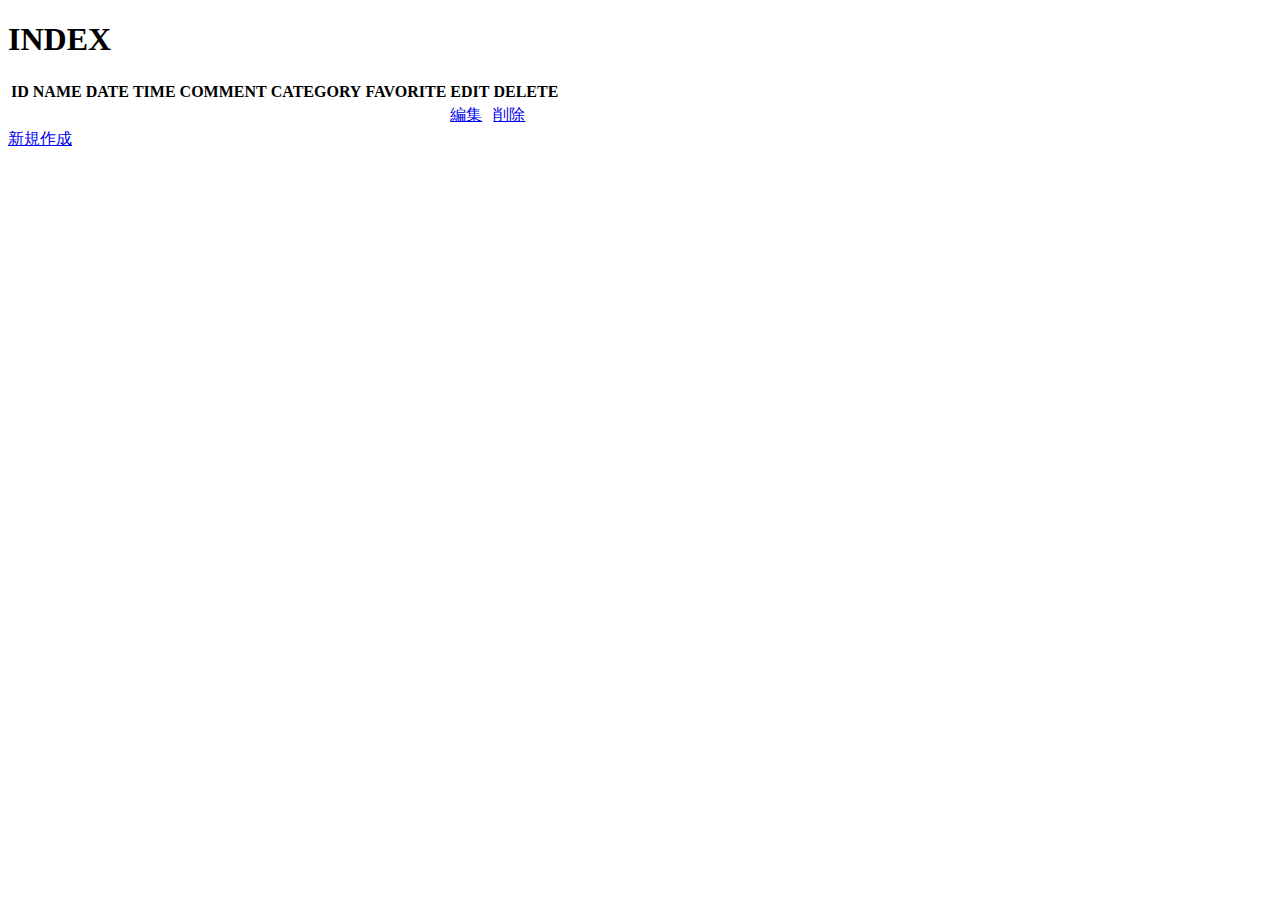
==== src/main/resources/templates/memo/index.html @ 3b9fee5e "初コミット" ====
<!DOCTYPE html>
<html xmlns:th="http://www.thymeleaf.org">
<head>
<meta charset="utf-8" />
<title>一覧</title>
<link rel="stylesheet" href="/css/bootstrap.css" />
<script src="/js/jquery.js"></script>
<script src="/js/bootstrap.js"></script>
</head>
<body>
	<div class="container">
		<h1>INDEX</h1>
		<table class="table">
			<tr>
				<th>ID</th>
				<th>NAME</th>
				<th>DATE</th>
				<th>TIME</th>
				<th>COMMENT</th>
				<th>CATEGORY</th>
				<th>FAVORITE</th>
				<th>EDIT</th>
				<th>DELETE</th>
			</tr>
			<tr th:each="product: ${products}">
				<td th:text="${product.id}"></td>
				<td th:text="${product.name}"></td>
				<td th:text="${product.date}"></td>
				<td th:text="${product.time}"></td>
				<td th:text="${product.comment}"></td>
				<td th:text="${product.category}"></td>
				<td th:text="${product.favorite}"></td>
				<td><a class="btn btn-default" href="/memo/edit">編集</a></td>
				<td><a class="btn btn-default" href="/memo/delete">削除</a></td>
			</tr>
		</table>
		<a class="btn btn-default" href="/memo/new">新規作成</a>
	</div>
</body>
</html>
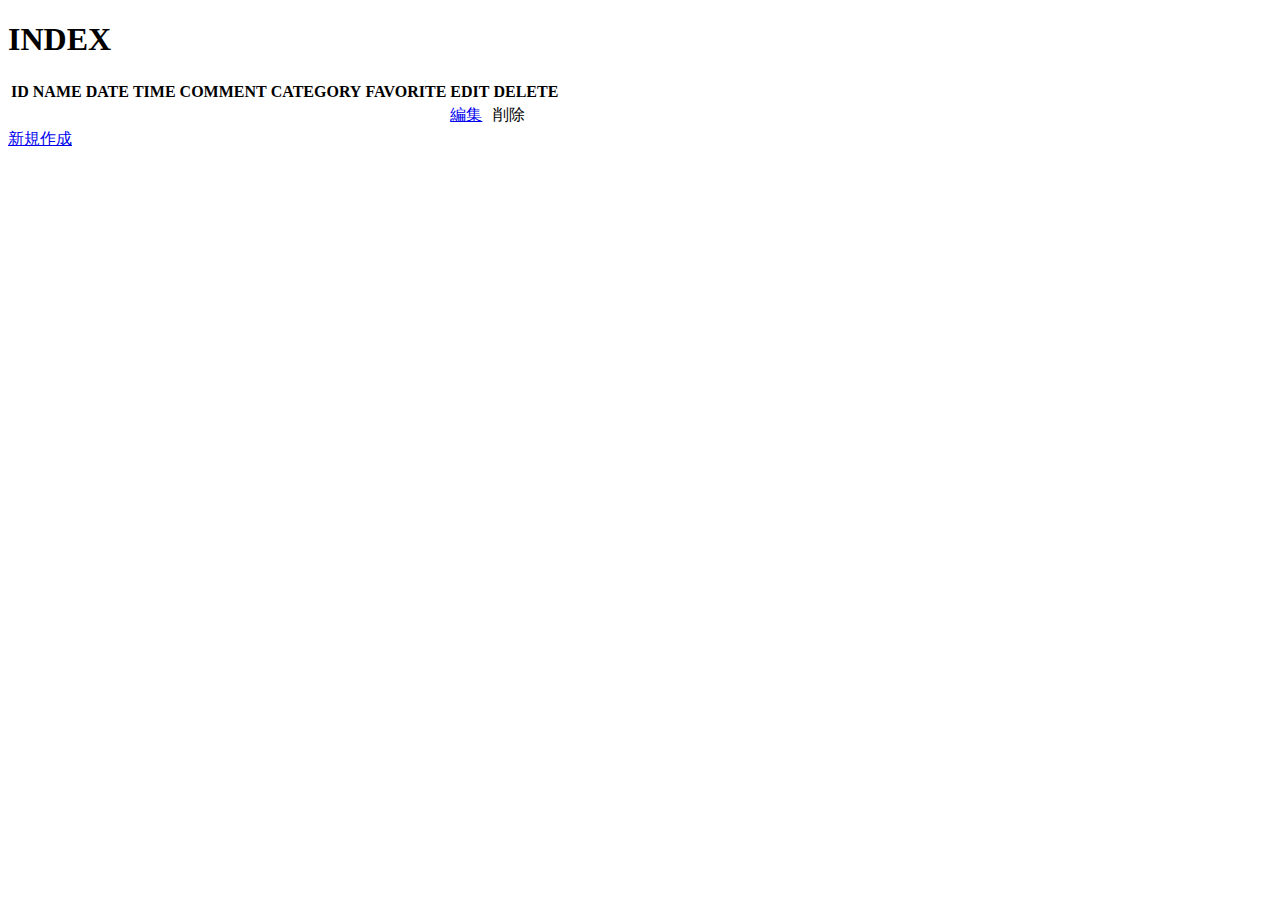
==== commit 9e1ff15f: "fixed delete 404 error" ====
--- a/src/main/resources/templates/memo/index.html
+++ b/src/main/resources/templates/memo/index.html
@@ -31,7 +31,7 @@
 				<td th:text="${product.category}"></td>
 				<td th:text="${product.favorite}"></td>
 				<td><a class="btn btn-default" href="/memo/edit">編集</a></td>
-				<td><a class="btn btn-default" href="/memo/delete">削除</a></td>
+				<td><a class="btn btn-default" th:href="@{/memo/delete/{id}(id=${product.id})}">削除</a></td>
 			</tr>
 		</table>
 		<a class="btn btn-default" href="/memo/new">新規作成</a>
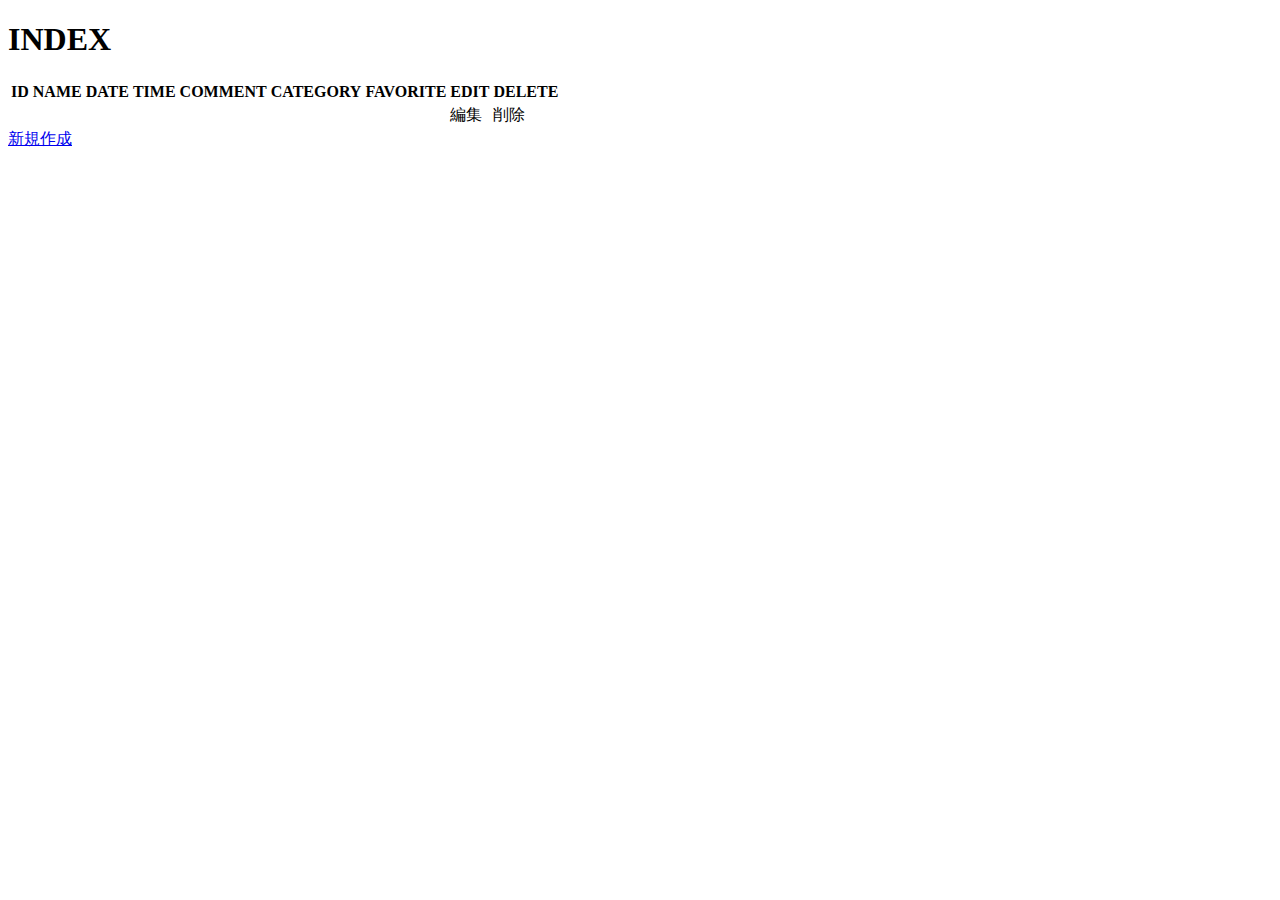
==== commit aeff688c: "編集・削除ボタンの実装" ====
--- a/src/main/resources/templates/memo/index.html
+++ b/src/main/resources/templates/memo/index.html
@@ -30,7 +30,7 @@
 				<td th:text="${product.comment}"></td>
 				<td th:text="${product.category}"></td>
 				<td th:text="${product.favorite}"></td>
-				<td><a class="btn btn-default" href="/memo/edit">編集</a></td>
+				<td><a class="btn btn-default" th:href="@{/memo/edit/{id}(id=${product.id})}">編集</a></td>
 				<td><a class="btn btn-default" th:href="@{/memo/delete/{id}(id=${product.id})}">削除</a></td>
 			</tr>
 		</table>
